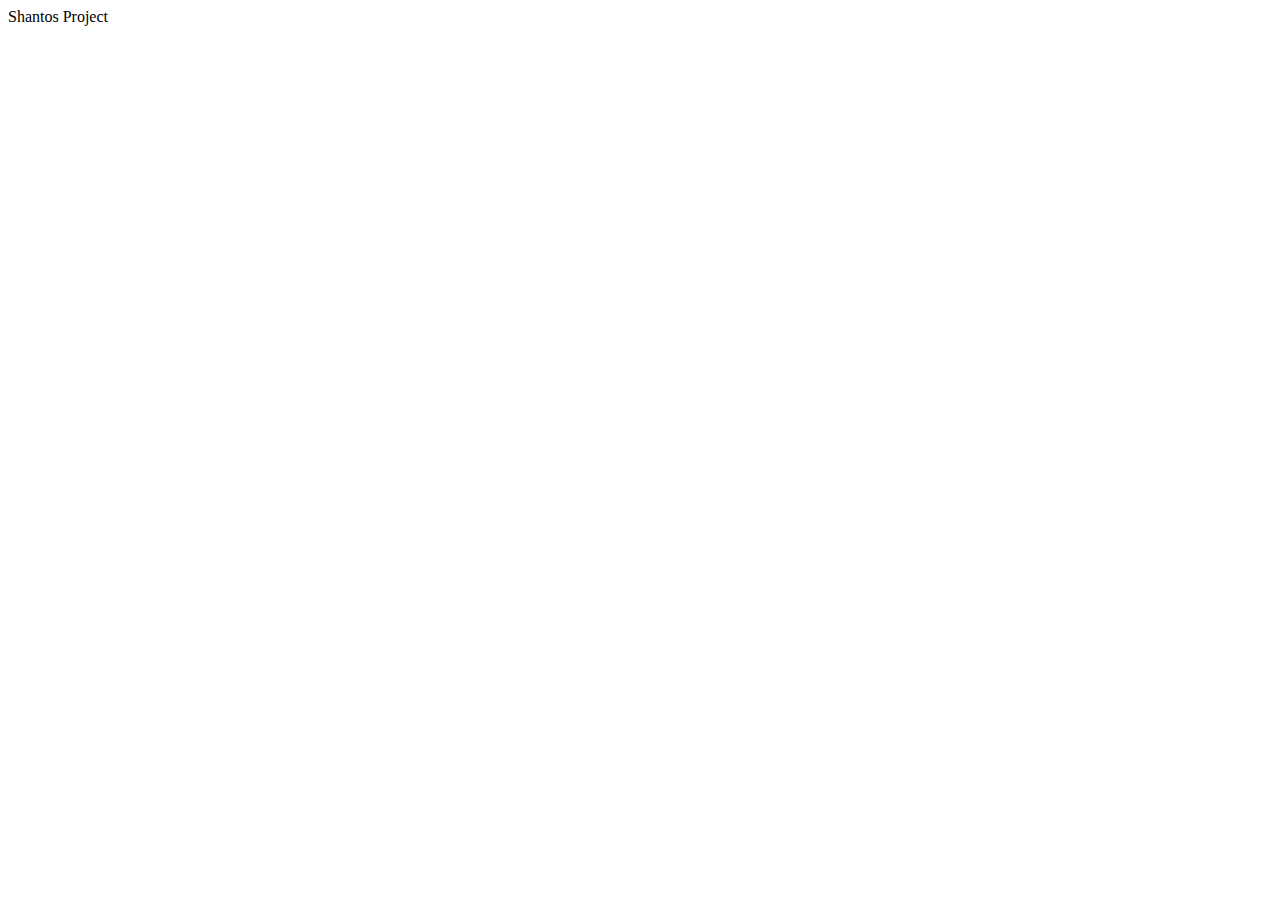
==== index.html @ 57bb880e "my first code in git" ====
<!DOCTYPE html>
<html lang="en">
<head>
    <meta charset="UTF-8">
    <meta name="viewport" content="width=device-width, initial-scale=1.0">
    <title>HTML Project</title>
    
</head>
<body>
    Shantos Project
</body>
</html>
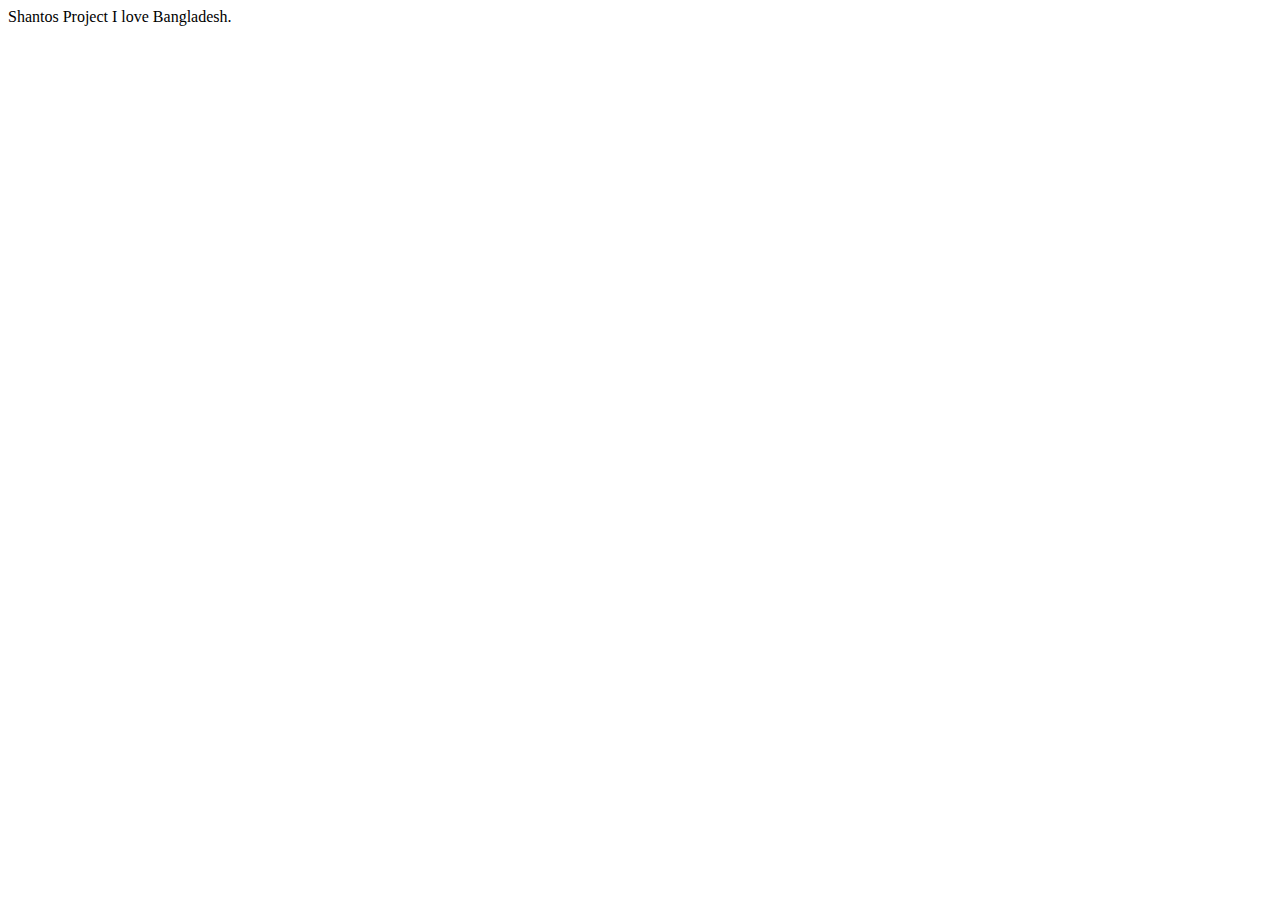
==== commit bedc6d89: "add bangladesh" ====
--- a/index.html
+++ b/index.html
@@ -8,5 +8,6 @@
 </head>
 <body>
     Shantos Project
+    I love Bangladesh.
 </body>
 </html>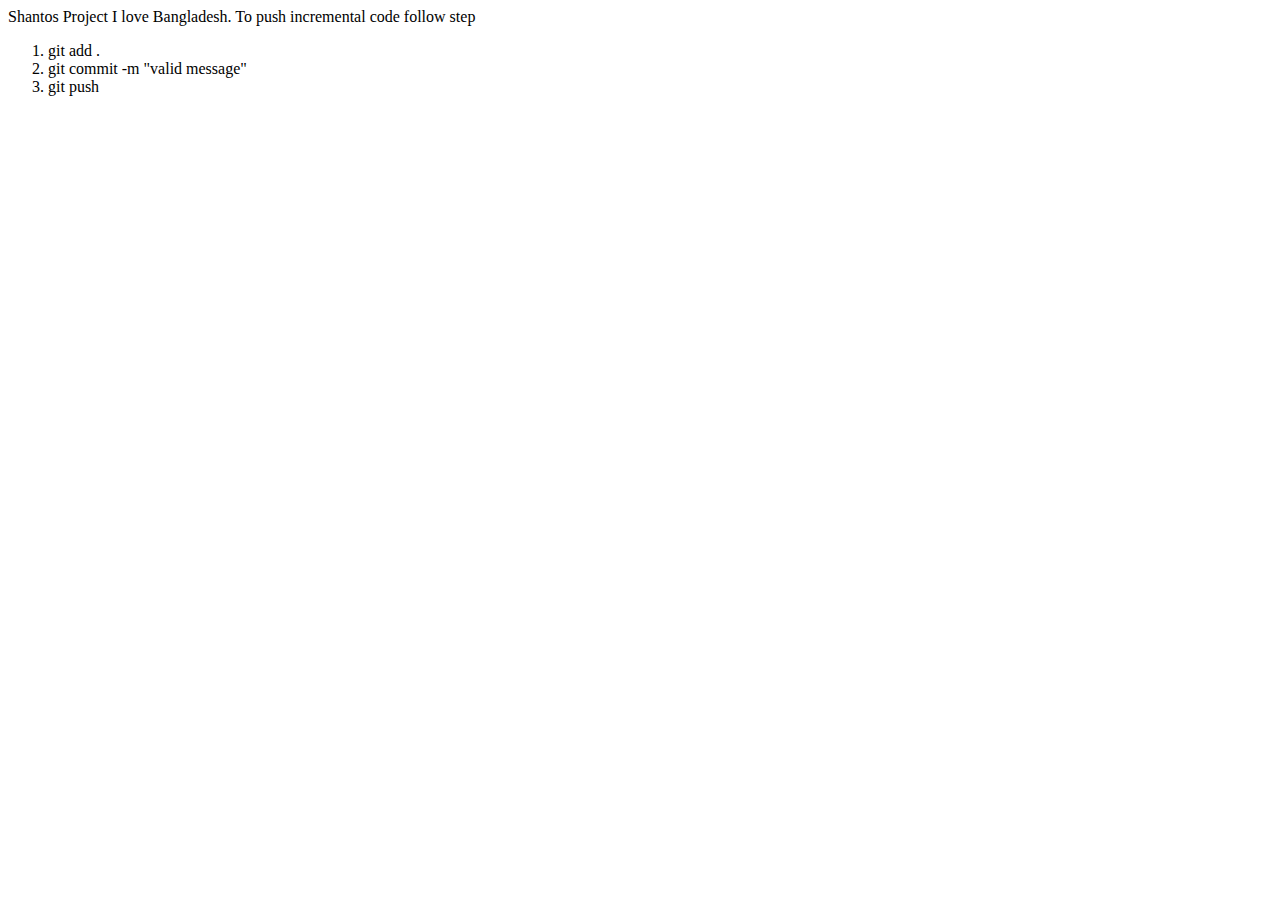
==== commit c85916ef: "add list" ====
--- a/index.html
+++ b/index.html
@@ -9,5 +9,11 @@
 <body>
     Shantos Project
     I love Bangladesh.
+    <H>To push incremental code follow step</H>
+    <ol>
+        <li> git add . </li>
+        <li>git commit -m "valid message"</li>
+        <li>git push</li>
+    </ol>
 </body>
 </html>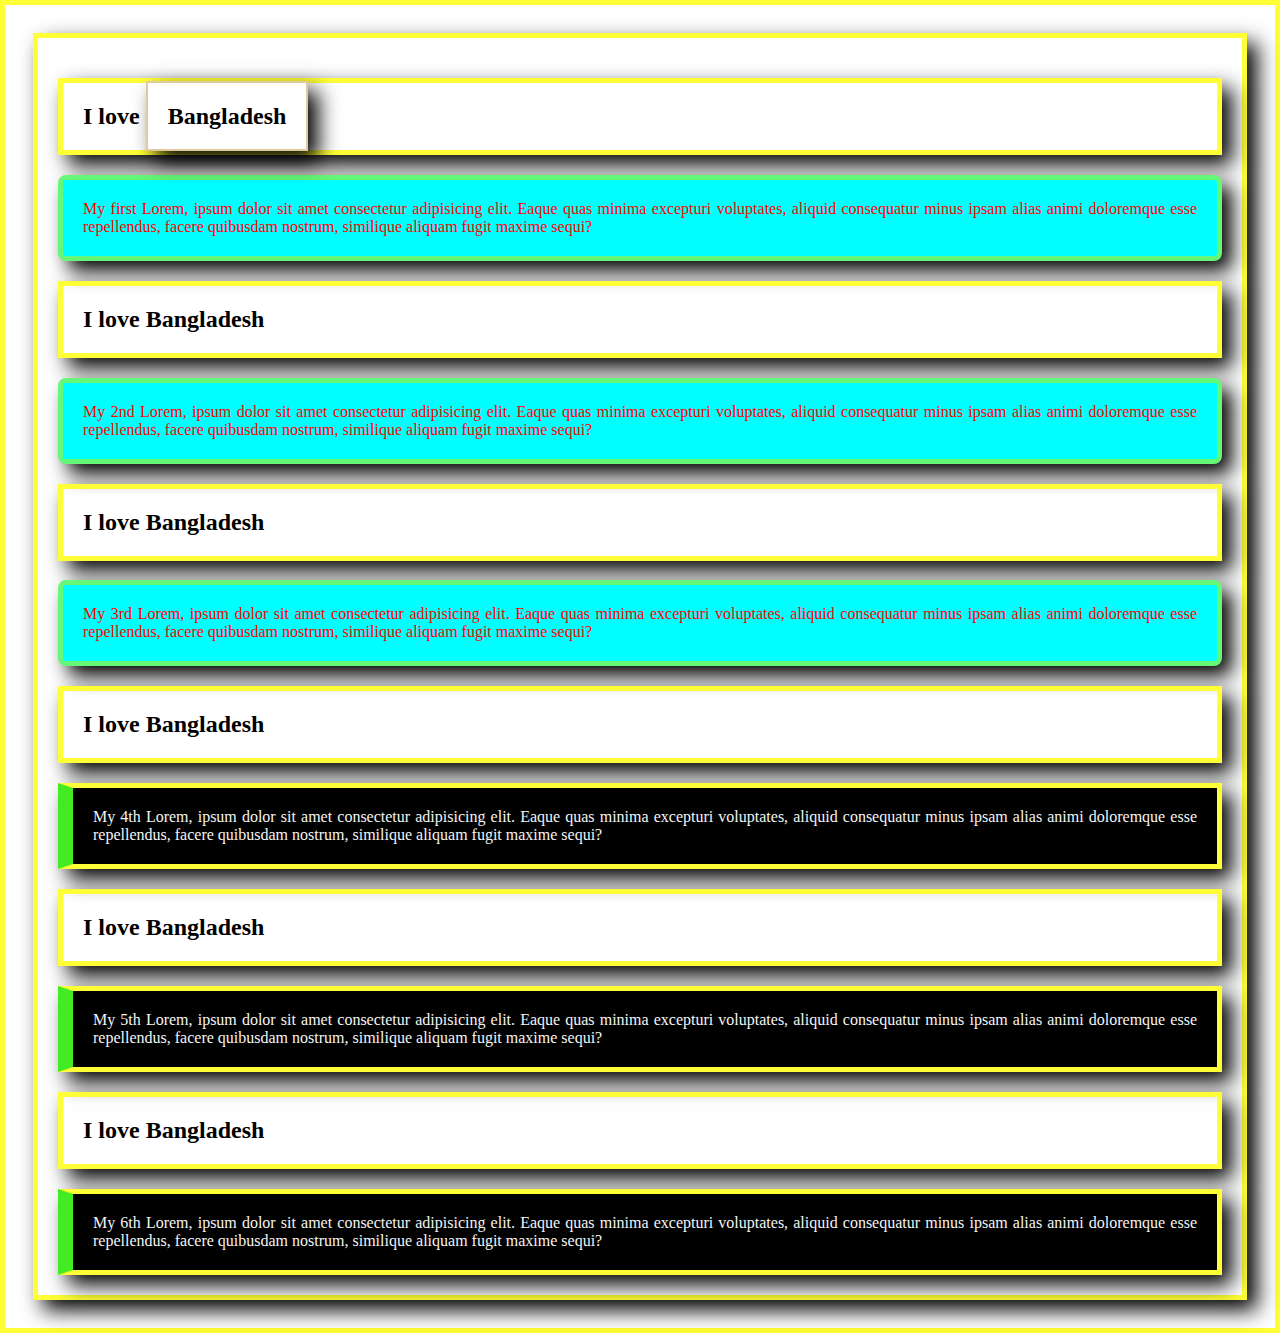
==== commit b245e867: "change code" ====
--- a/index.html
+++ b/index.html
@@ -3,17 +3,58 @@
 <head>
     <meta charset="UTF-8">
     <meta name="viewport" content="width=device-width, initial-scale=1.0">
-    <title>HTML Project</title>
-    
+    <title>Document</title>
+    <style>
+        *{
+            /* margin:20px; */
+            /* margin-left:40px;; */
+            /* margin:40px 20px; */
+            /* margin: 90px 20px 20px 20px ; */
+            /* margin: 20px 90px 20px 20px; */
+            /* margin: 20px 20px 90px 20px; */
+            /* margin: 20px 20px 20px 90px; */
+            text-align: justify;
+            padding: 20px;
+            border: 5px solid rgb(255, 255, 53);
+            /* width: 80%; */
+            height:auto;
+            box-shadow: 10px 10px 20px black;
+
+
+        }
+        .h{
+            border: 2px solid rgb(224, 201, 157);
+            /* background-color: rgb(255, 238, 0); */
+            /* display: block; */
+        }
+        .blog{
+            background-color: aqua;
+            color: red;
+            border: 5px solid rgb(100, 247, 120);
+            border-radius: 8px;
+            font-family:'Times New Roman', Times, serif;
+        }
+        .d{
+            background-color: rgb(0, 0, 0);
+            color: rgb(245, 245, 245);
+            border-left: 15px solid rgb(67, 235, 34);
+            box-shadow: 5px rgb(14, 231, 14);
+
+        }
+    </style>
 </head>
 <body>
-    Shantos Project
-    I love Bangladesh.
-    <H>To push incremental code follow step</H>
-    <ol>
-        <li> git add . </li>
-        <li>git commit -m "valid message"</li>
-        <li>git push</li>
-    </ol>
+    <h2>I love <span class="h">Bangladesh</span></h2>
+    <div class="blog"> My first Lorem, ipsum dolor sit amet consectetur adipisicing elit. Eaque quas minima excepturi voluptates, aliquid consequatur minus ipsam alias animi doloremque esse repellendus, facere quibusdam nostrum, similique aliquam fugit maxime sequi?</div>
+    <h2>I love Bangladesh</h2>
+    <div class="blog">My 2nd Lorem, ipsum dolor sit amet consectetur adipisicing elit. Eaque quas minima excepturi voluptates, aliquid consequatur minus ipsam alias animi doloremque esse repellendus, facere quibusdam nostrum, similique aliquam fugit maxime sequi?</div>
+    <h2>I love Bangladesh</h2>
+    <div class="blog">My 3rd Lorem, ipsum dolor sit amet consectetur adipisicing elit. Eaque quas minima excepturi voluptates, aliquid consequatur minus ipsam alias animi doloremque esse repellendus, facere quibusdam nostrum, similique aliquam fugit maxime sequi?</div>
+    <h2>I love Bangladesh</h2>
+    <div class="d">My 4th Lorem, ipsum dolor sit amet consectetur adipisicing elit. Eaque quas minima excepturi voluptates, aliquid consequatur minus ipsam alias animi doloremque esse repellendus, facere quibusdam nostrum, similique aliquam fugit maxime sequi?</div>
+    <h2>I love Bangladesh</h2>
+    <div class="d">My 5th Lorem, ipsum dolor sit amet consectetur adipisicing elit. Eaque quas minima excepturi voluptates, aliquid consequatur minus ipsam alias animi doloremque esse repellendus, facere quibusdam nostrum, similique aliquam fugit maxime sequi?</div>
+    <h2>I love Bangladesh</h2>
+    <div class="d">My 6th Lorem, ipsum dolor sit amet consectetur adipisicing elit. Eaque quas minima excepturi voluptates, aliquid consequatur minus ipsam alias animi doloremque esse repellendus, facere quibusdam nostrum, similique aliquam fugit maxime sequi?</div>
 </body>
 </html>